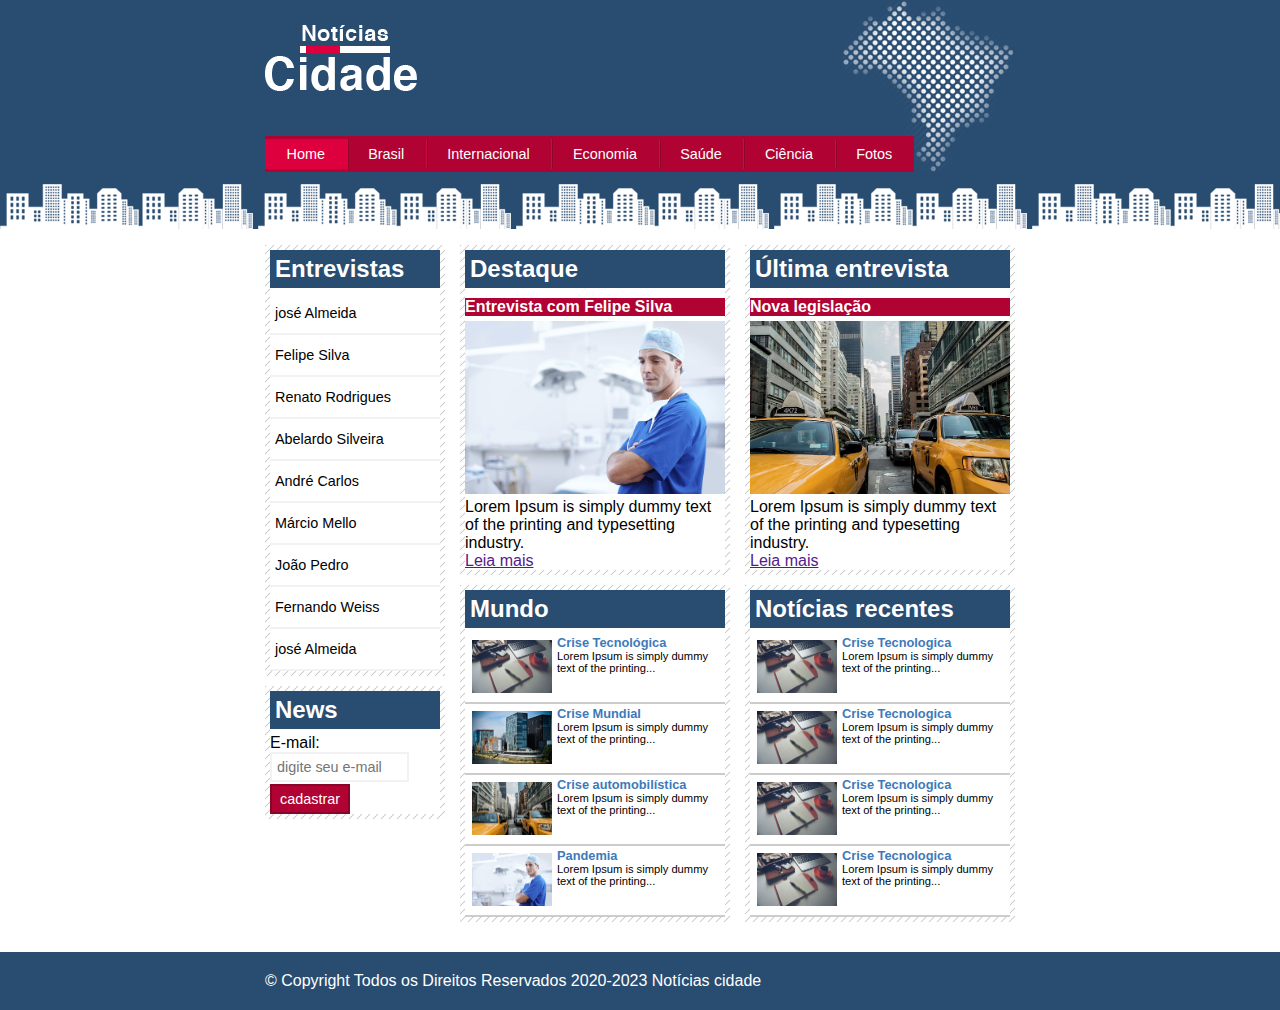
==== index.html @ fcd35a24 "Projeto_Site de Noticias Cidade" ====
<!DOCTYPE html>
<html>
<head>
	<meta charset="utf-8">
	<meta name="viewport" content="width=device-width, initial-scale=1">
	<title> Notícias Cidade </title>
	<link rel="stylesheet" type="text/css" href="css/style.css">
</head>


<body class="home">

	<div id="container">

		<div id="topo">

			<h1 class="logo">

				Noticias Cidade

			 </h1>

			<ul id="navegacao">
				<li class="primeiro"> <a id="home" href="index.html"> Home </a> </li>
				<li> <a id="brasil" href="brasil.html"> Brasil </a> </li>
				<li> <a id="internacional" href="internacional.html"> Internacional </a> </li>
				<li> <a id="economia" href="economia.html"> Economia </a></li>
				<li> <a id="saude" href="saude.html"> Saúde </a> </li>
				<li> <a id="ciencia" href="ciencia.html"> Ciência </a>  </li>
				<li> <a id="fotos" href="fotos.html"> Fotos </a> </li>
			</ul>

		 </div>


		 <div id="conteudo">

			<div id="primario"> 
				<div class="caixa">
					<h2> Destaque </h2>
						<div class="caixa-conteudo">
							<h3> Entrevista com Felipe Silva </h3>
							<img src="imagem/doutor.jpg" width="100%">
							<p>Lorem Ipsum is simply dummy text of the printing and typesetting industry.</p>
							<a href=""> Leia mais</a>
						</div>
				</div>

				<div class="caixa">
					<h2> Mundo </h2>
					<div class="caixa-conteudo">
						<ul id="lista-noticias">
							<li>
								<a href="">
									
									<img src="imagem/tecnologia.jpg" width="80">
									<h4> Crise Tecnológica </h4>
									<p>Lorem Ipsum is simply dummy text of the printing...</p>
									
								</a>
							</li>

							<li>
								<a href="internacional.html">
									
									<img src="imagem/mundo.jpg" width="80">
									<h4> Crise Mundial </h4>
									<p>Lorem Ipsum is simply dummy text of the printing...</p>
									
								</a>
							</li>
							<li>
								<a href="brasil.html">
									
									<img src="imagem/taxi.jpg" width="80">
									<h4> Crise automobilística </h4>
									<p>Lorem Ipsum is simply dummy text of the printing...</p>
									
									
								</a>
							</li>
							<li>
								<a href="saude.html">
									
									<img src="imagem/doutor.jpg" width="80">
									<h4> Pandemia </h4>
									<p>Lorem Ipsum is simply dummy text of the printing...</p>
									
									
								</a>
							</li>
						</ul>
					</div>
				</div>
			</div> 




			<div id="secundario"> 
				<div class="caixa">
					<h2> Última entrevista </h2>
						<div class="caixa-conteudo">
							<h3> Nova legislação </h3>
							<img src="imagem/taxi.jpg" width="100%">
							<p>Lorem Ipsum is simply dummy text of the printing and typesetting industry.</p>
							<a href=""> Leia mais</a>
						</div>		
				</div> 

				<div class="caixa">
					<h2> Notícias recentes </h2>
					<div class="caixa-conteudo">
						<ul id="lista-noticias">
							<li>
								<a href="">
									
									<img src="imagem/tecnologia.jpg" width="80">
									<h4> Crise Tecnologica </h4>
									<p>Lorem Ipsum is simply dummy text of the printing...</p>
									
								</a>
							</li>

							<li>
								<a href="">
									
									<img src="imagem/tecnologia.jpg" width="80">
									<h4> Crise Tecnologica </h4>
									<p>Lorem Ipsum is simply dummy text of the printing...</p>
									
								</a>
							</li>
							<li>
								<a href="">
									
									<img src="imagem/tecnologia.jpg" width="80">
									<h4> Crise Tecnologica </h4>
									<p>Lorem Ipsum is simply dummy text of the printing...</p>
									
									
								</a>
							</li>
							<li>
								<a href="">
									
									<img src="imagem/tecnologia.jpg" width="80">
									<h4> Crise Tecnologica </h4>
									<p>Lorem Ipsum is simply dummy text of the printing...</p>
									
									
								</a>
							</li>
						</ul>
					</div>
				</div>

			</div>


			<div id="lateral">

				<div class="caixa">
					<h2> Entrevistas </h2>
						<div class="caixa-conteudo">
							<ul>
								<li> <a href=""> josé Almeida </a> </li>
								<li> <a href=""> Felipe Silva </a> </li>
								<li> <a href=""> Renato Rodrigues </a> </li>
								<li> <a href=""> Abelardo Silveira </a> </li>
								<li> <a href=""> André Carlos </a> </li>
								<li> <a href=""> Márcio Mello </a> </li>
								<li> <a href=""> João Pedro </a> </li>
								<li> <a href=""> Fernando Weiss </a> </li>
								<li> <a href=""> josé Almeida </a> </li>
							</ul>
						</div>
				</div>

				<div class="caixa">
					<h2> News </h2>

					<div class="caixa-conteudo">
						<form>
							<label for="email"> E-mail: </label>
							<input class="input-text" type="text" name="email" id="email" placeholder="digite seu e-mail">
							<input class="submit" type="submit" value="cadastrar">
						</form>
					</div>
						
				</div>

				


			</div>
		
		</div>

	</div>	

	<div id="container-rodape" style="clear: both;">
		
		<div id="rodape"> 
		&copy; Copyright Todos os Direitos Reservados 2020-2023 Notícias cidade 
		</div>

	</div>


</body>


</html>
---- css/style.css ----
*{
	padding: 0;
	margin: 0;
}

body{
	font-family: "trebuchet MS", Helvetica, sans-serif;
	background: #fff url(../imagem/fundo.png) repeat-x;

	
}

/* FORMATANDO O MENU  */
#container{
	width: 750px;
	margin: 0 auto;
	
}

#topo{
	height: 150px;
	background: url(../imagem/detalhe-topo.png) no-repeat right;
	padding-top: 25px;
	
}

.logo{
	width: 152px;
	height: 66px;
	background: url(../imagem/logo.png) no-repeat left top;
	text-indent: -3000px;
}

ul{
	margin:0;
	padding: 0;
	list-style: none;
}

#topo ul{
	background: #b10333;
	margin-top: 30px;
	float: left;

}

#topo ul li{
	float: left;

}

#topo ul a{
	font-size: 0.9em;
	padding: 0.5em 1.5em;
	line-height: 2.5em;
	text-decoration: none;
	color: #fff ;
	background: url(../imagem/divisor.png) repeat-y left center;

}

#topo ul .primeiro a{
	background: none;
}

#topo ul a:hover{
	color: #69001d;

}

/* deixar marcado os links atuais */
body.home #navegacao a#home,
body.brasil #navegacao a#brasil,
body.internacional #navegacao a#internacional,
body.economia #navegacao a#economia,
body.saude #navegacao a#saude,
body.ciencia #navegacao a#ciencia,
body.fotos #navegacao a#fotos {
	color: #fff;
	background: #de003e;

}

/* FORMATANDO O CONTEUDO PRINCIPAL */
#conteudo{
	margin-top: 60px;
	background: #f5f5f5;
}

#primario{
	width: 270px;
	margin: 0 0 20px 195px;
	float: left;
}

#duas-colunas #primario{
	width: 555px;
}

#uma-coluna #primario{
	width: 750px;
	margin:0 0 20px 0;

}


#secundario{
	width: 270px;
	margin: 0 0 20px 15px;
	float: left;
}

#lateral{
	width: 180px;
	margin: 0 0 20px -750px;
	float: left;
}



/* CAIXA */
.caixa{
	background: #F2F2F2 url(../imagem/fundo-caixa.png);
	margin: 10px 0;
	padding: 5px;
}

.caixa-conteudo{
	background: #fff;
	padding-top: 5px;
}

#lateral ul a{
	font-size: 0.9em;
	padding: 5px;
	display: block;
	line-height: 30px;
	color: #000;
	text-decoration: none;
	border-bottom: 2px solid #F2F2F2;

}

#lateral a:hover{
	color: #BDBDBD;
	padding-left: 20px;
	background: url(../imagem/marcador.png) no-repeat left center;

}

/*formatando os formularios*/

label{
	display: block;
	cursor: pointer;
}

input{
	width: 125px;
	padding: 5px;
	font-size: 0.9em;
	background-color: #fff;

}

input.submit{
	margin-top: 2px;
	width: 80px;
	color: #fff;
	background: #b10333;
	border:2px solid #870529;
}

input.input-text{
	border: 2px solid #f2f2f2;
}

h1{
	color: #fff;
	background: #294c71;
	font-size: 1.5em;
	padding: 5px;
	text-align: center;
	margin-bottom: 5px;
}

h2{
	color: #fff;
	background: #294c71;
	font-size: 1.5em;
	padding: 5px;
}

h3{
	font-size: 1em;
	color: #fff;
	background:#b10333;
	margin:5px 0;
}

/* FORMATANDO LISTA NOTICIAS */

#lista-noticias li{
	padding: 2px;
	border-bottom: 2px solid #ccc;
	height: 65px;
}

#lista-noticias li a img{
	float: left;
	margin: 5px;
}

#lista-noticias li a{
	text-decoration: none;

}

#lista-noticias li a h4{
	text-decoration: none;
	font-size: 0.8em;
	color: #3e7ab9;
}

#lista-noticias li p{
	text-decoration: none;
	font-size: 0.7em;
	color: black;
}

#lista-noticias li:hover{
	background: #eee;
}

/* FORMATANDO A GALERIA DE FOTOS */

.container-galeria{
	display: flex;
	flex-wrap: wrap;
	justify-content: space-evenly;
	gap: 2vw;

}

.itens-galeria{
	border: 5px solid #ccc;
	box-shadow: 5px 5px 5px #000;
	flex-grow: 1;
	width: 340px;
	height: 340px;
}

.itens-galeria:hover{
	transform: scale(0.9);
	filter: grayscale(100%);
}

.itens-galeria img{
	width: 100%;
	height: 100%;
	object-fit: cover;
}

/*RODAPE*/
#container-rodape{
	background: #294c71;
	padding: 20px;

}

#rodape{
	width: 750px;
	margin: 0 auto;
	color: #fff;

}
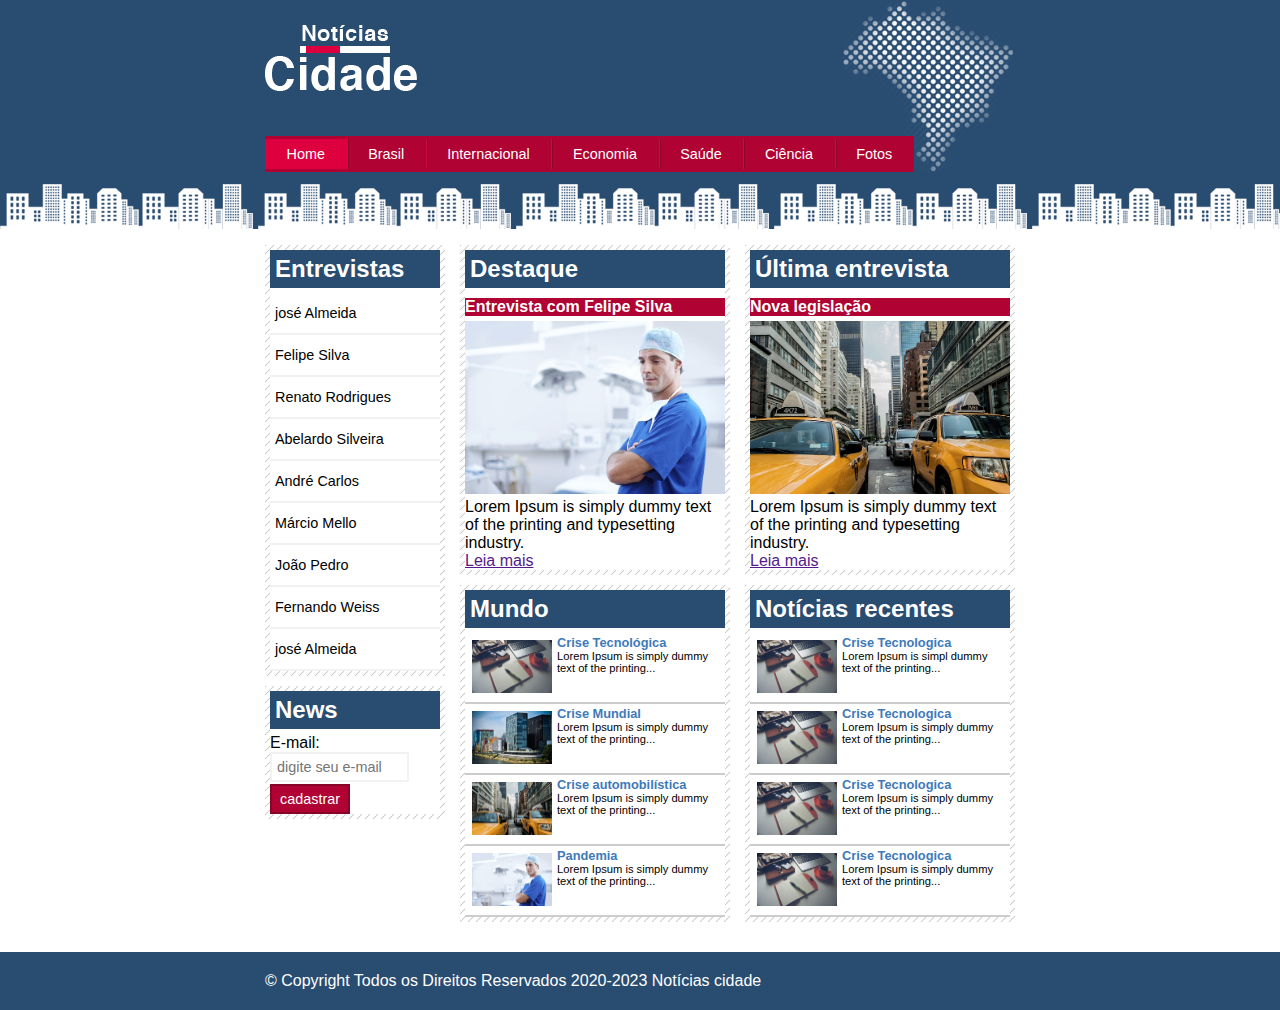
==== commit f7b414ec: "config index" ====
--- a/index.html
+++ b/index.html
@@ -117,7 +117,7 @@
 									
 									<img src="imagem/tecnologia.jpg" width="80">
 									<h4> Crise Tecnologica </h4>
-									<p>Lorem Ipsum is simply dummy text of the printing...</p>
+									<p>Lorem Ipsum is simpl dummy text of the printing...</p>
 									
 								</a>
 							</li>
